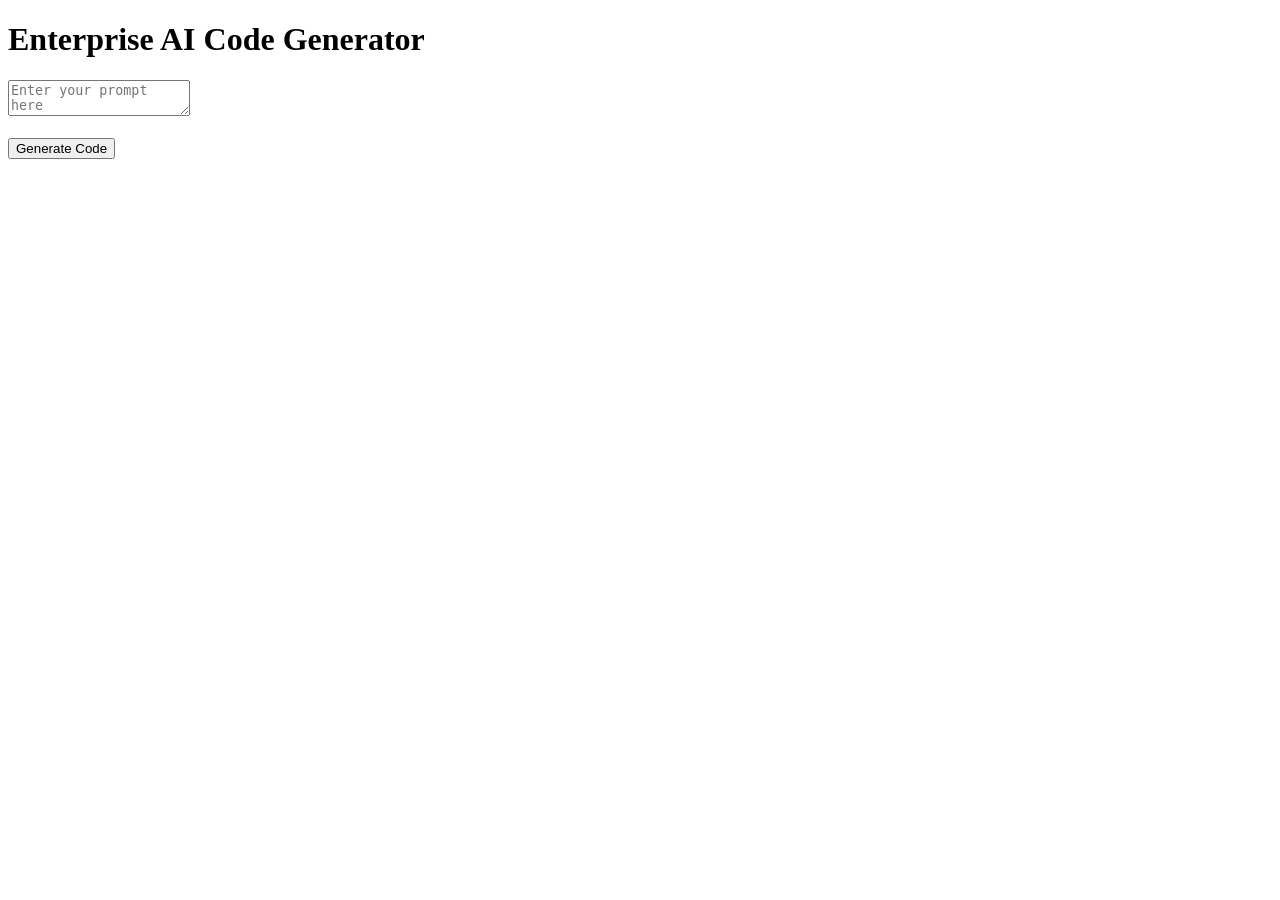
==== frontend/templates/index.html @ 9842f6d2 "Initial project setup with Flask UI stage 1" ====
<!DOCTYPE html>
<html>
<head>
    <title>AI Code Generator</title>
    <link rel="stylesheet" href="/static/style.css">
</head>

<body>

<h1>Enterprise AI Code Generator</h1>

<textarea id="prompt" placeholder="Enter your prompt here"></textarea>

<br><br>

<button onclick="sendPrompt()">Generate Code</button>

<pre id="response"></pre>

<script src="/static/script.js"></script>

</body>
</html>
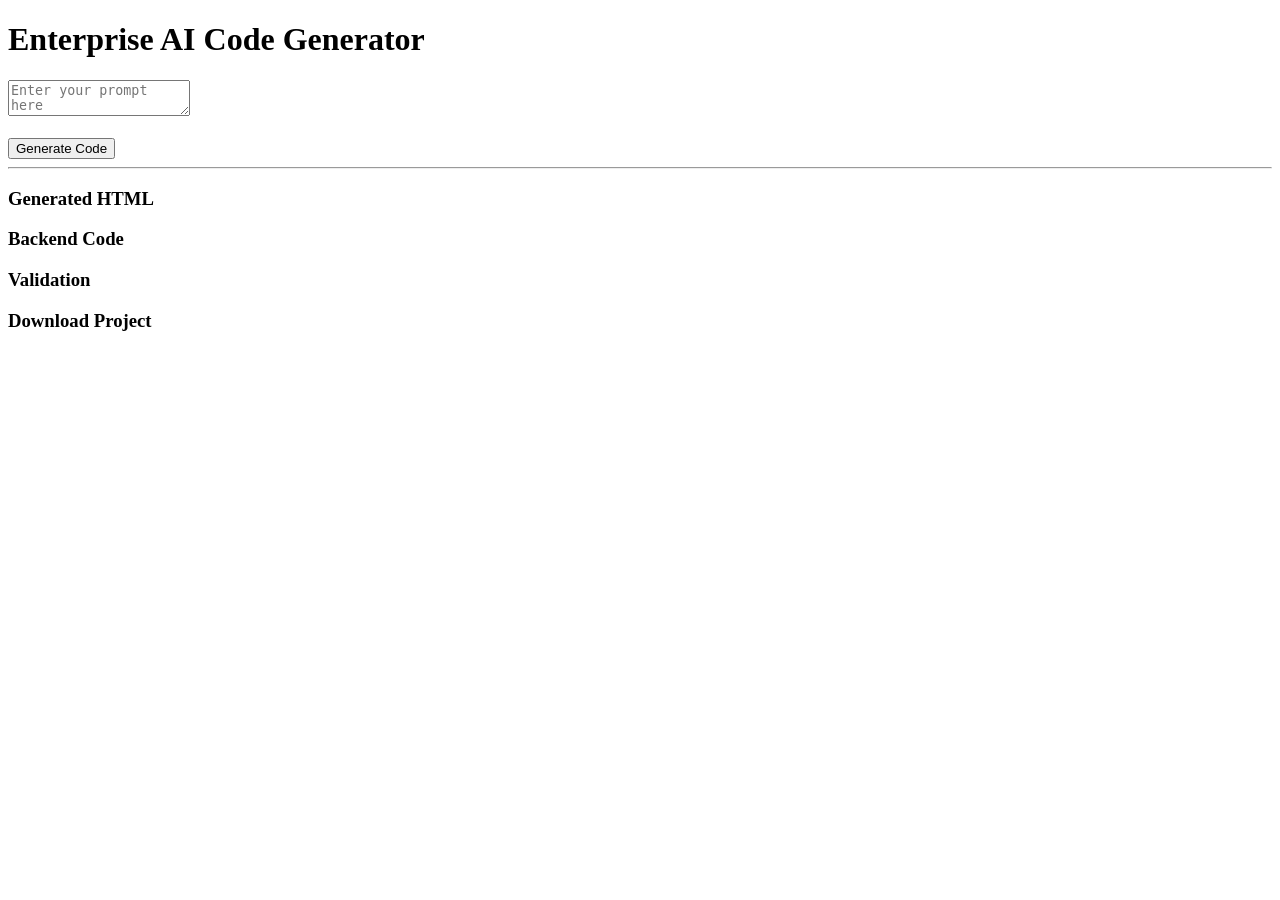
==== commit 605d98e4: "Expand app generator with richer UX and smarter project scaffolds" ====
--- a/frontend/templates/index.html
+++ b/frontend/templates/index.html
@@ -1,5 +1,6 @@
 <!DOCTYPE html>
 <html>
+
 <head>
     <title>AI Code Generator</title>
     <link rel="stylesheet" href="/static/style.css">
@@ -14,8 +15,23 @@
 <br><br>
 
 <button onclick="sendPrompt()">Generate Code</button>
+<p id="loading" style="display:none; font-weight:bold;">
+⏳ Generating code...
+</p>
 
-<pre id="response"></pre>
+<hr>
+
+<h3>Generated HTML</h3>
+<pre id="html_output"></pre>
+
+<h3>Backend Code</h3>
+<pre id="backend_output"></pre>
+
+<h3>Validation</h3>
+<pre id="validation_output"></pre>
+
+<h3>Download Project</h3>
+<a id="download_link" target="_blank"></a>
 
 <script src="/static/script.js"></script>
 
